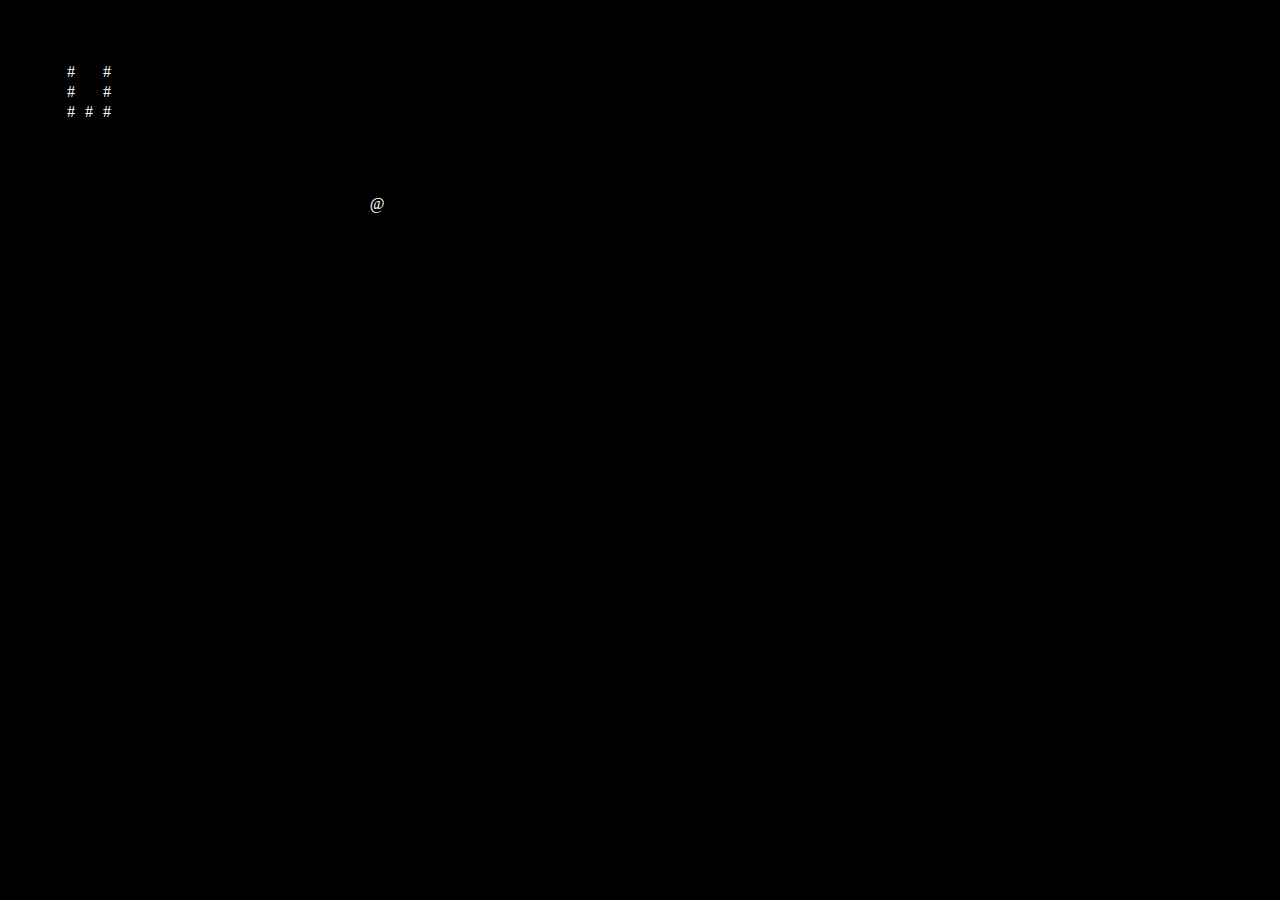
==== index.html @ 9220dfce "changed movement logic to check for immobile type chars" ====
<!DOCTYPE html>
<script src="gen.js"></script>
<script src="index.js"></script>
<script src="chars.js"></script>
<script src="board.js"></script>
<script src="movement.js"></script>
<link rel="stylesheet" href="styles.css">
<html lang="en" dir="ltr">
  <head>
    <title>Roguelike</title>
    <link rel="shortcut icon" type="image/x-icon" href="icon.JPG" />
  </head>
  <body onload="run()">
    <div id="grid"></div>
  </body>
</html>
---- styles.css ----
html {
  background: black;
}

.cell {
  width: 16px;
  height: 16px;
  color: white;
  font-family: "Lucida Console";
  text-align: center;
}
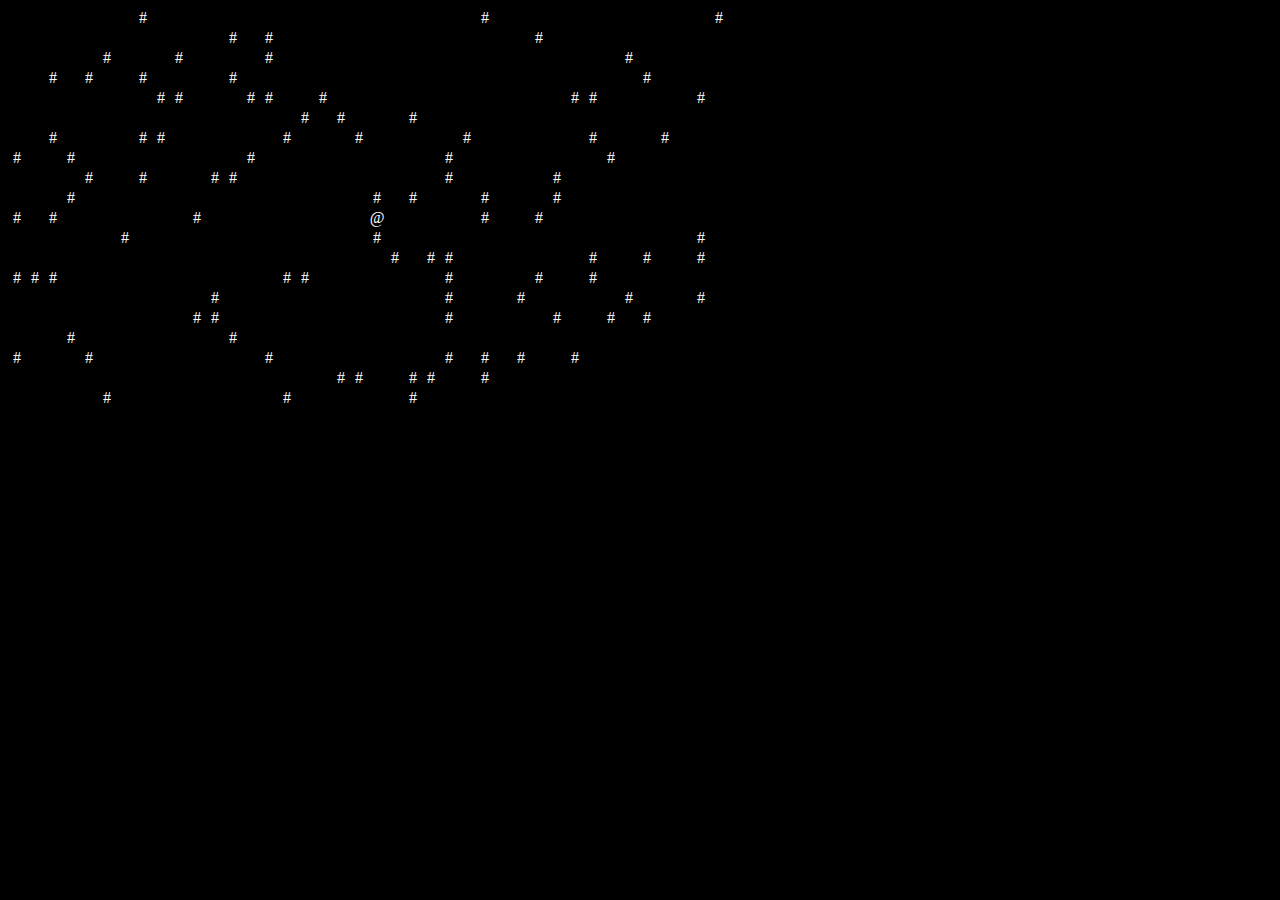
==== commit 62b44d48: "prepping for multi board" ====
--- a/index.html
+++ b/index.html
@@ -1,6 +1,7 @@
 <!DOCTYPE html>
 <script src="gen.js"></script>
 <script src="index.js"></script>
+<script src="fillBoard.js"></script>
 <script src="chars.js"></script>
 <script src="board.js"></script>
 <script src="movement.js"></script>
@@ -10,7 +11,7 @@
     <title>Roguelike</title>
     <link rel="shortcut icon" type="image/x-icon" href="icon.JPG" />
   </head>
-  <body onload="run()">
+  <body onload="init()">
     <div id="grid"></div>
   </body>
 </html>
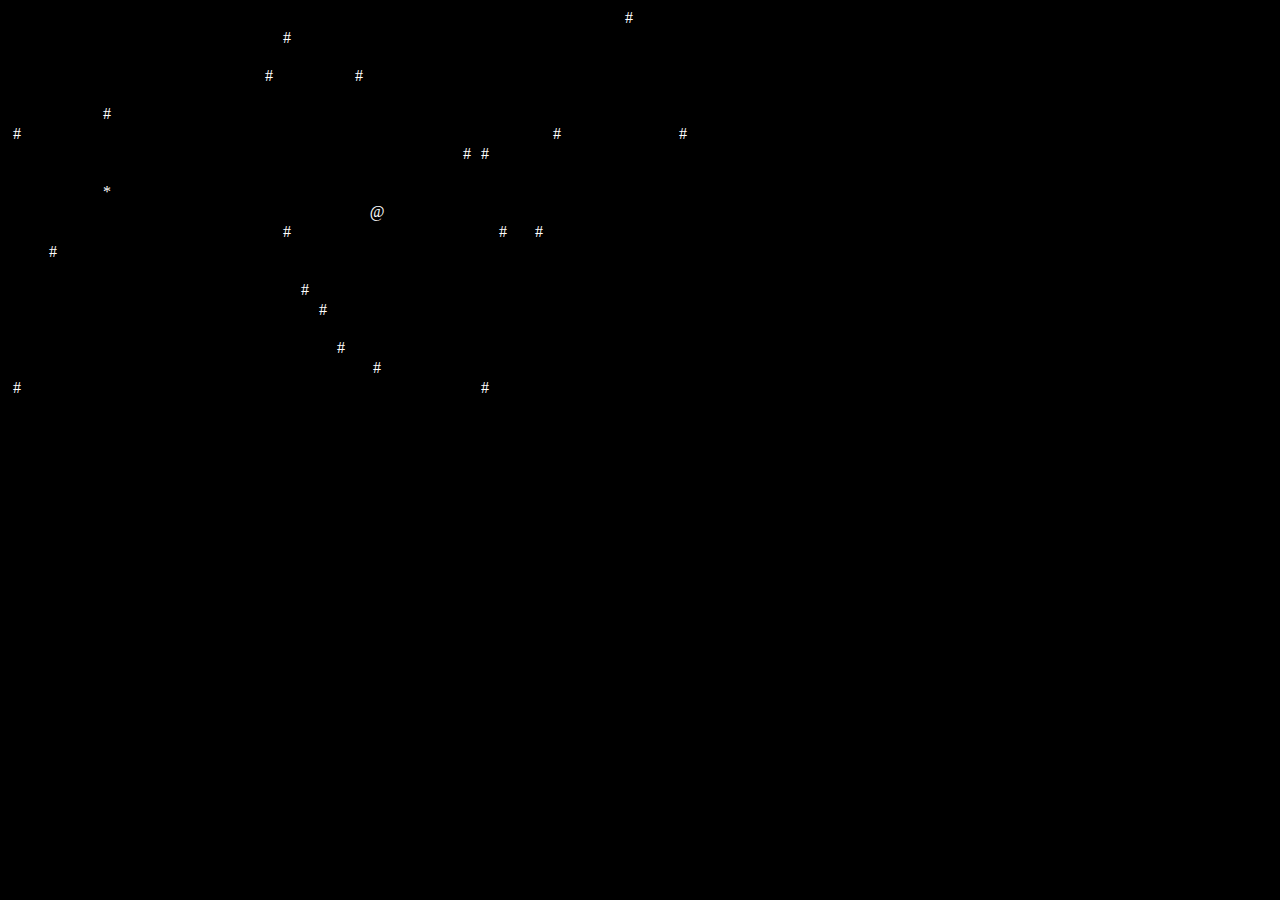
==== commit e20a7f6b: "more prep" ====
--- a/index.html
+++ b/index.html
@@ -13,5 +13,7 @@
   </head>
   <body onload="init()">
     <div id="grid"></div>
+    <div id="map"></div>
+    <div id="bag"></div>
   </body>
 </html>
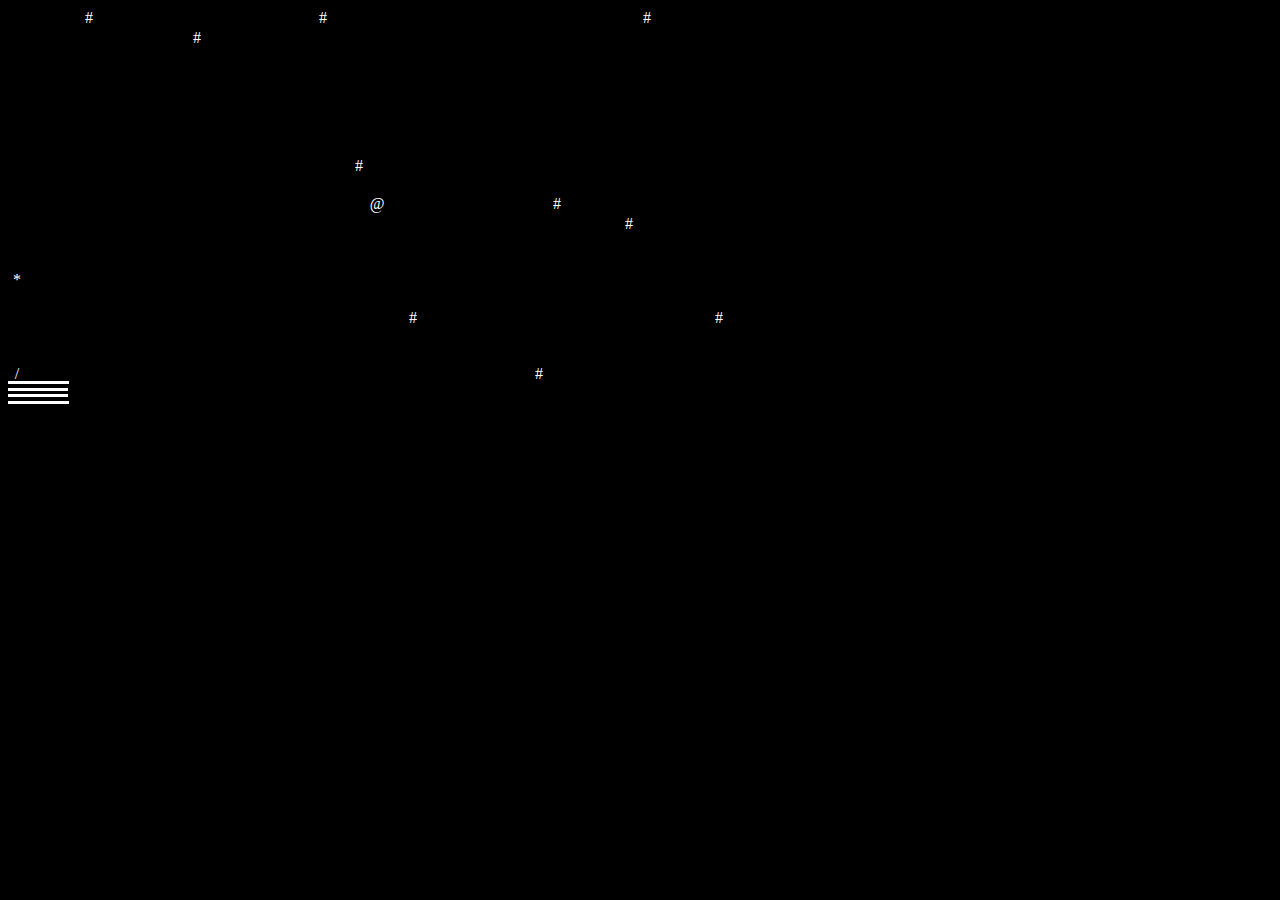
==== commit dc9b38e8: "fixed audio!" ====
--- a/index.html
+++ b/index.html
@@ -8,6 +8,7 @@
 <link rel="stylesheet" href="styles.css">
 <html lang="en" dir="ltr">
   <head>
+    <iframe src="http://ericskiff.com/music/Resistor%20Anthems/01%20A%20Night%20Of%20Dizzy%20Spells.mp3" allow="autoplay" id="audio" style="display:none"></iframe>
     <title>Roguelike</title>
     <link rel="shortcut icon" type="image/x-icon" href="icon.JPG" />
   </head>
--- a/styles.css
+++ b/styles.css
@@ -9,3 +9,12 @@
   font-family: "Lucida Console";
   text-align: center;
 }
+
+.slot {
+  width: 16px;
+  height: 16px;
+  color: white;
+  font-family: "Lucida Console";
+  text-align: center;
+  border-style: dotted;
+}
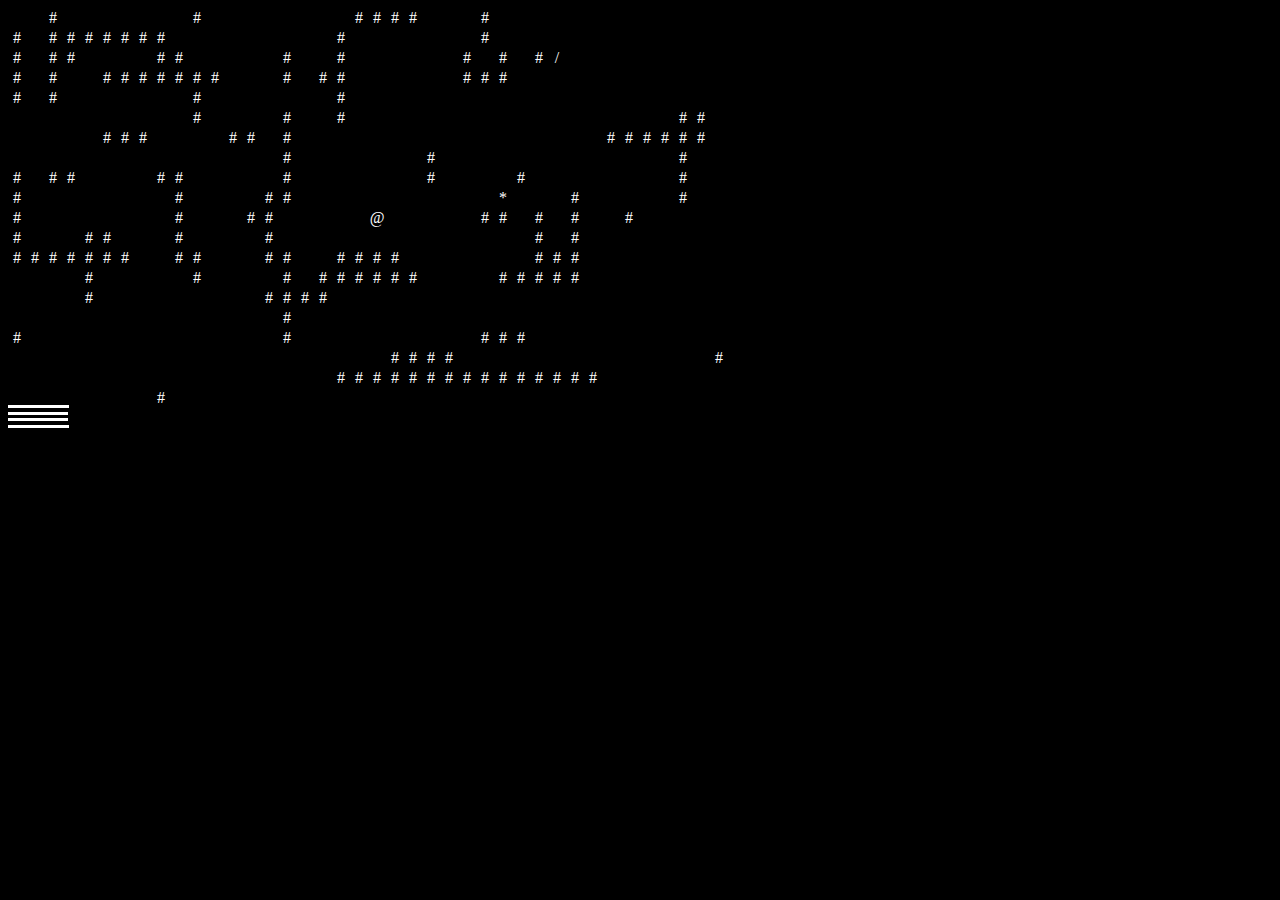
==== commit 750474d5: "began work towards the displayed map" ====
--- a/index.html
+++ b/index.html
@@ -4,6 +4,7 @@
 <script src="fillBoard.js"></script>
 <script src="chars.js"></script>
 <script src="board.js"></script>
+<script src="map.js"></script>
 <script src="movement.js"></script>
 <link rel="stylesheet" href="styles.css">
 <html lang="en" dir="ltr">
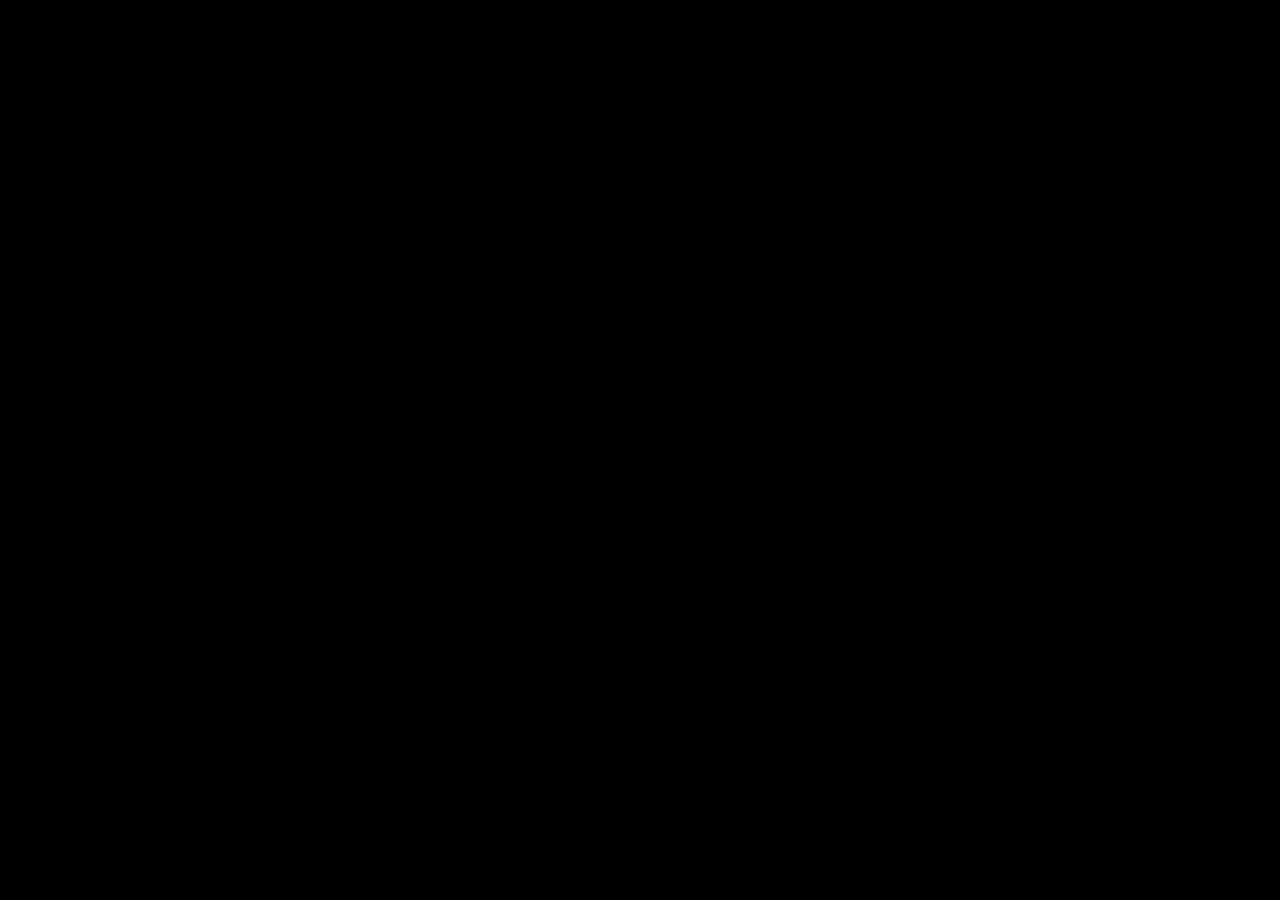
==== commit 1c9196d1: "added terrain" ====
--- a/index.html
+++ b/index.html
@@ -9,7 +9,7 @@
 <link rel="stylesheet" href="styles.css">
 <html lang="en" dir="ltr">
   <head>
-    <iframe src="http://ericskiff.com/music/Resistor%20Anthems/01%20A%20Night%20Of%20Dizzy%20Spells.mp3" allow="autoplay" id="audio" style="display:none"></iframe>
+    <iframe src="https://ericskiff.com/music/Resistor%20Anthems/01%20A%20Night%20Of%20Dizzy%20Spells.mp3" allow="autoplay" id="audio" style="display:none"></iframe>
     <title>Roguelike</title>
     <link rel="shortcut icon" type="image/x-icon" href="icon.JPG" />
   </head>
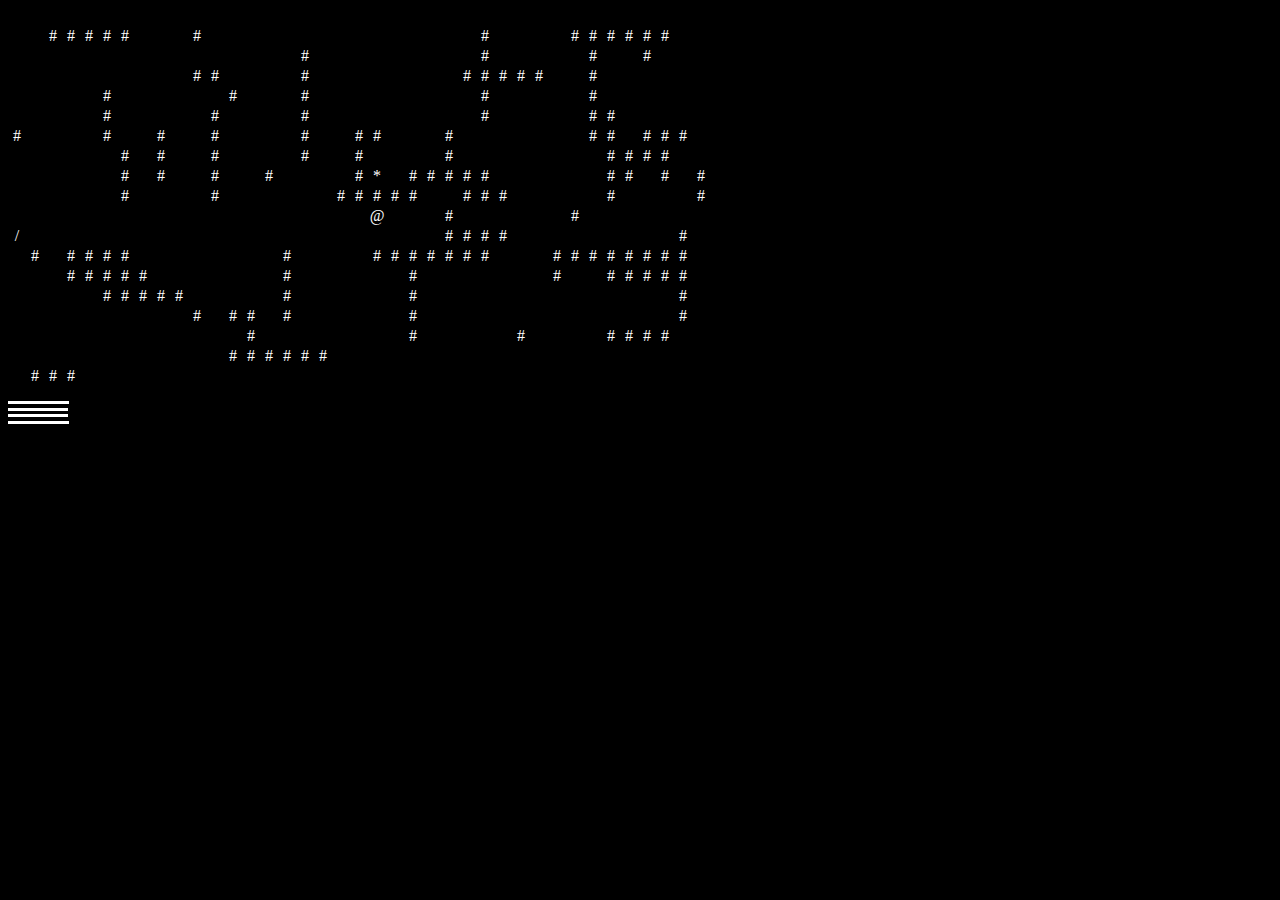
==== commit 8348ef6a: "We have now completly migrated over to the array system! item storage for all!" ====
--- a/index.html
+++ b/index.html
@@ -9,7 +9,7 @@
 <link rel="stylesheet" href="styles.css">
 <html lang="en" dir="ltr">
   <head>
-    <iframe src="https://ericskiff.com/music/Resistor%20Anthems/01%20A%20Night%20Of%20Dizzy%20Spells.mp3" allow="autoplay" id="audio" style="display:none"></iframe>
+    <!-- <iframe src="https://ericskiff.com/music/Resistor%20Anthems/01%20A%20Night%20Of%20Dizzy%20Spells.mp3" allow="autoplay" id="audio" style="display:none"></iframe> -->
     <title>Roguelike</title>
     <link rel="shortcut icon" type="image/x-icon" href="icon.JPG" />
   </head>
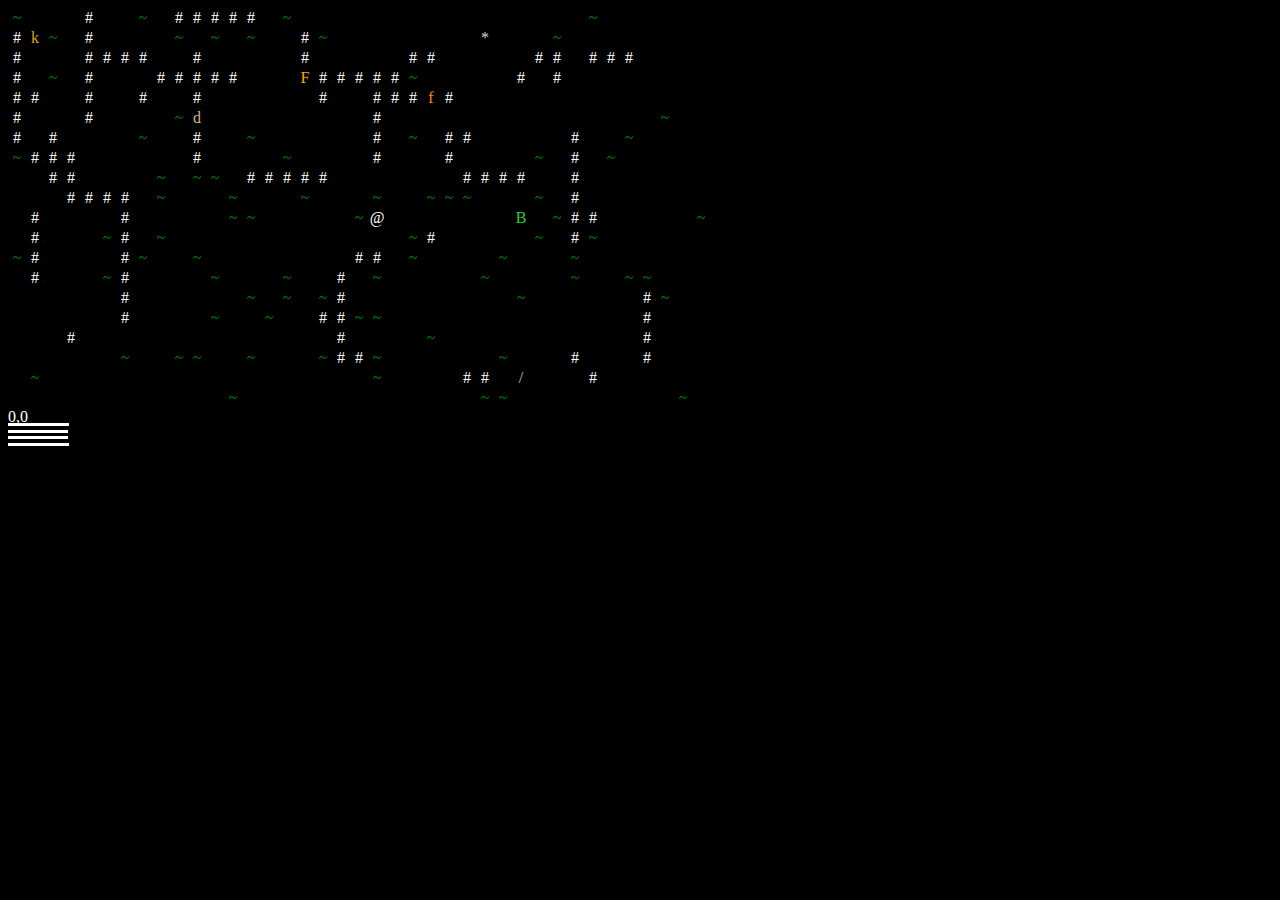
==== commit 6ac54581: "display the map coords" ====
--- a/index.html
+++ b/index.html
@@ -14,8 +14,10 @@
     <link rel="shortcut icon" type="image/x-icon" href="icon.JPG" />
   </head>
   <body onload="init()">
-    <div id="grid"></div>
-    <div id="map"></div>
+    <div>
+      <div id="grid"></div>
+      <div id="map"></div>
+    </div>
     <div id="bag"></div>
   </body>
 </html>
